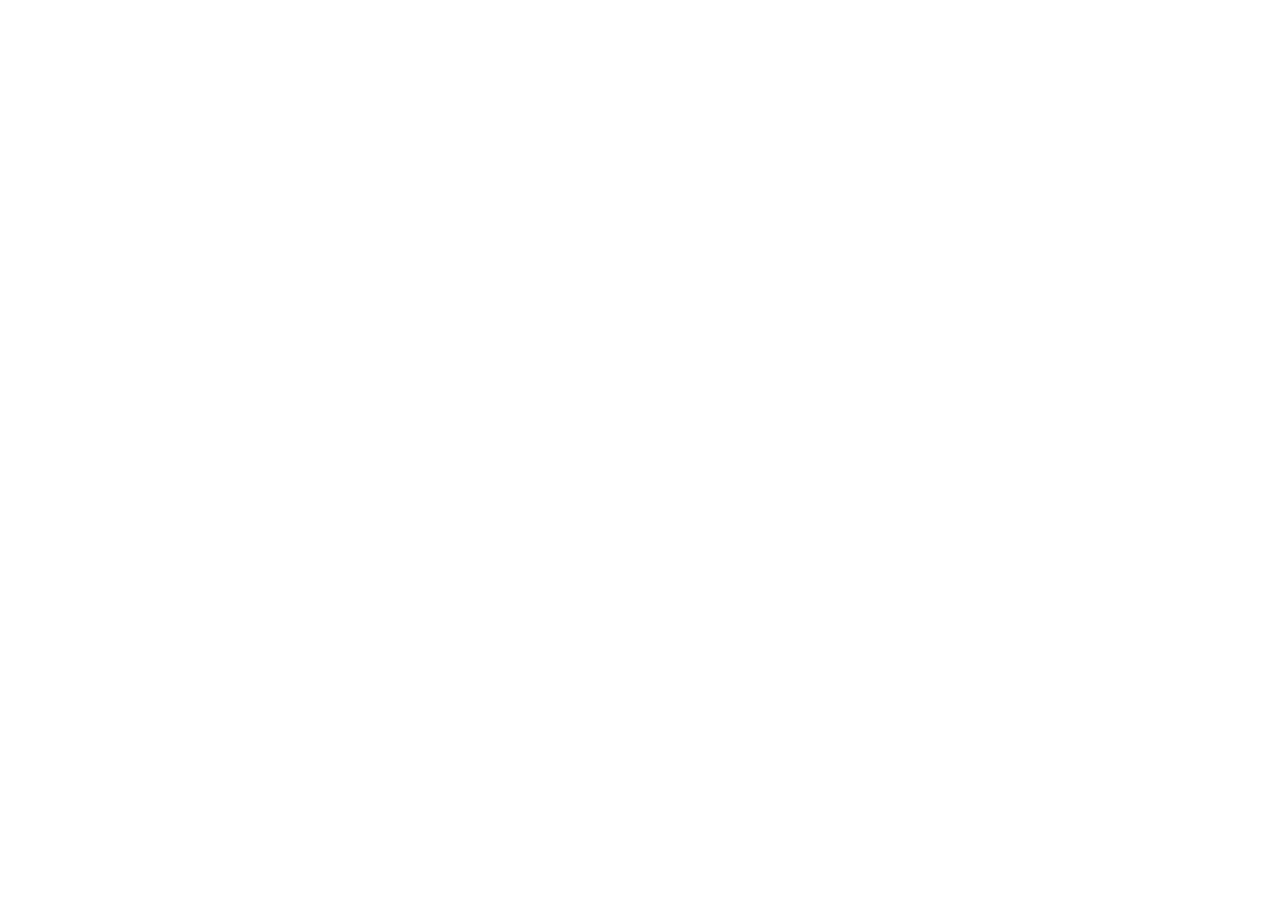
==== docs/index.html @ 6563107e "Initial commit" ====
<!DOCTYPE html><html lang="en"><head><meta charset="UTF-8"><meta name="viewport" content="width=device-width,initial-scale=1"><title>Joey Sode</title><link rel="stylesheet" href="style.css"></head><body><canvas id="_canvas"></canvas><script type="module" src="index.js"></script></body></html>
---- docs/style.css ----
body{height:100vh;margin:0;width:100vw}#_canvas{display:block;height:100%;width:100%}
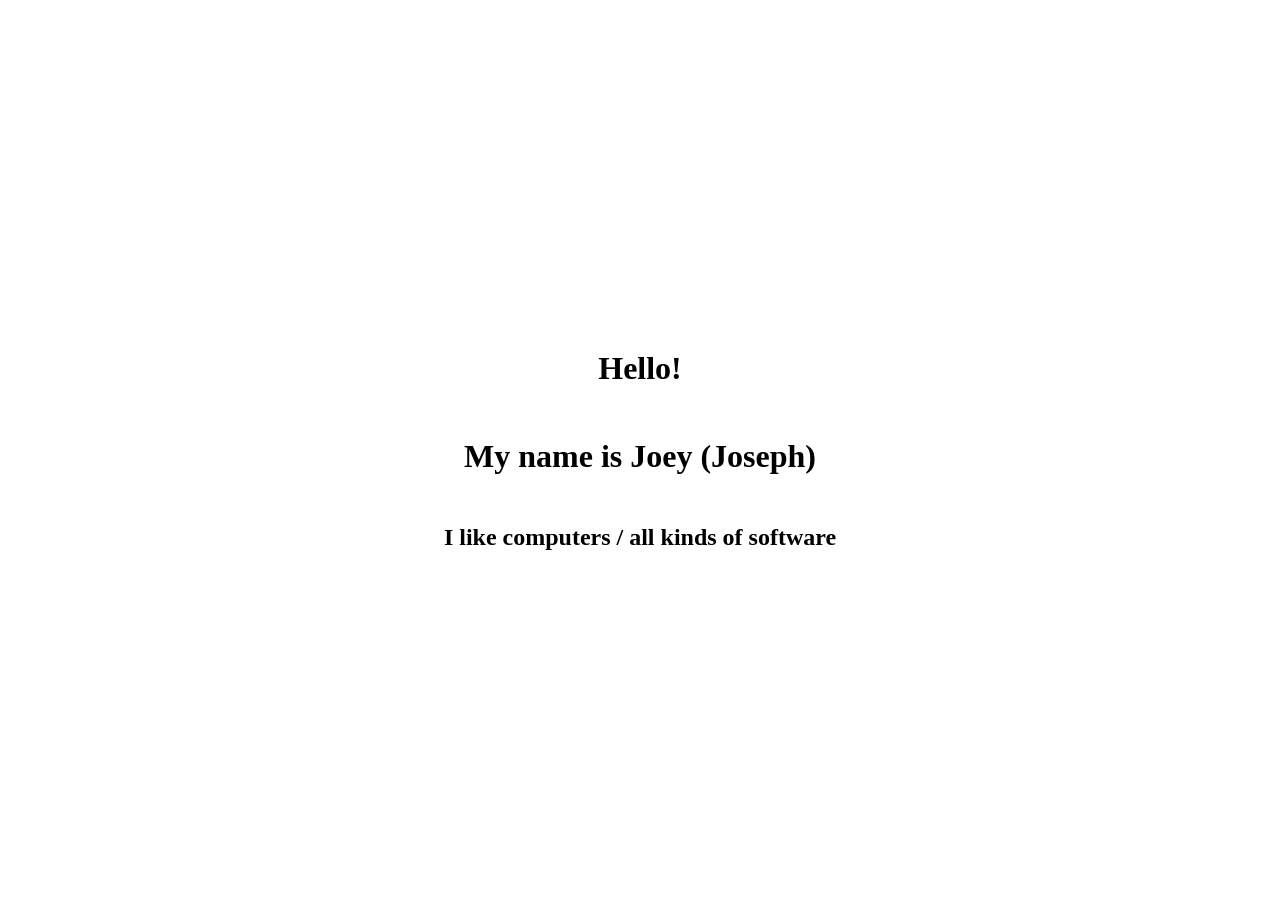
==== commit b9358398: "Build minified site" ====
--- a/docs/index.html
+++ b/docs/index.html
@@ -1 +1,2 @@
-<!DOCTYPE html><html lang="en"><head><meta charset="UTF-8"><meta name="viewport" content="width=device-width,initial-scale=1"><title>Joey Sode</title><link rel="stylesheet" href="style.css"></head><body><canvas id="_canvas"></canvas><script type="module" src="index.js"></script></body></html>+<!doctype html><html lang=en><meta charset=UTF-8><meta name=viewport content="width=device-width,initial-scale=1"><title>Joey Sode</title><link rel=stylesheet href=style.css><canvas id=_canvas></canvas>
+<script type=module src=index.js></script><div class=text><h1>Hello!</h1><h1>My name is Joey (Joseph)</h1><h2>I like computers / all kinds of software</h2></div>
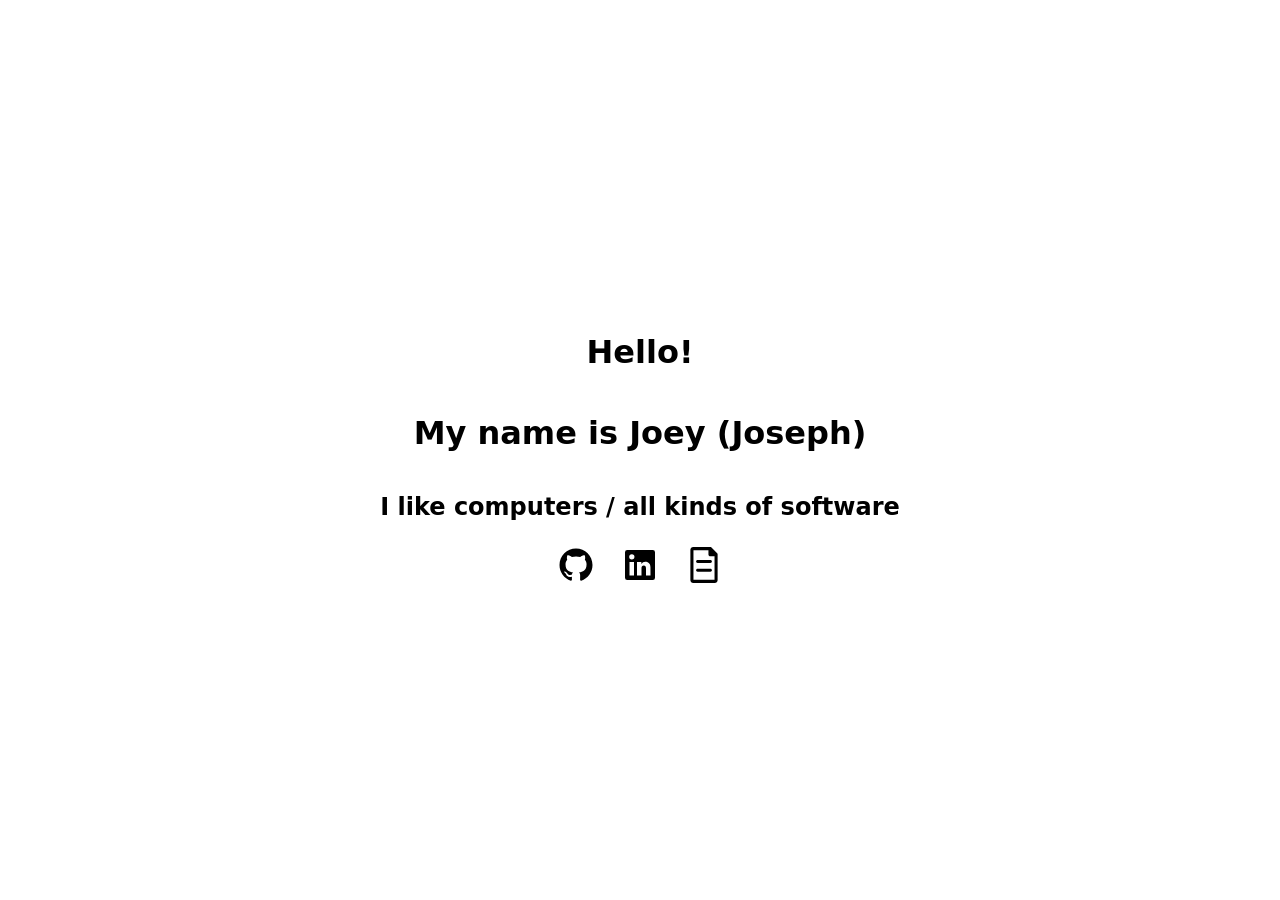
==== commit 9742f420: "Action: build minified site" ====
--- a/docs/index.html
+++ b/docs/index.html
@@ -1,2 +1,4 @@
 <!doctype html><html lang=en><meta charset=UTF-8><meta name=viewport content="width=device-width,initial-scale=1"><title>Joey Sode</title><link rel=stylesheet href=style.css><canvas id=_canvas></canvas>
-<script type=module src=index.js></script><div class=text><h1>Hello!</h1><h1>My name is Joey (Joseph)</h1><h2>I like computers / all kinds of software</h2></div>+<script type=module src=index.js></script><div class=text><h1>Hello!</h1><h1>My name is Joey (Joseph)</h1><h2>I like computers / all kinds of software</h2><div class=anchors><a class=github-anchor href=https://github.com/joeysode64 target=_blank><svg width="75%" height="75%" viewBox="0 0 24 24"><path d="M12 1C5.923 1 1 5.923 1 12c0 4.867 3.149 8.979 7.521 10.436.55.096.756-.233.756-.522.0-.262-.013-1.128-.013-2.049-2.764.509-3.479-.674-3.699-1.292-.124-.317-.66-1.293-1.127-1.554-.385-.207-.936-.715-.014-.729.866-.014 1.485.797 1.691 1.128.99 1.663 2.571 1.196 3.204.907.096-.715.385-1.196.701-1.471-2.448-.275-5.005-1.224-5.005-5.432.0-1.196.426-2.186 1.128-2.956-.111-.275-.496-1.402.11-2.915.0.0.921-.288 3.024 1.128a10.193 10.193.0 012.75-.371c.936.0 1.871.123 2.75.371 2.104-1.43 3.025-1.128 3.025-1.128.605 1.513.221 2.64.111 2.915.701.77 1.127 1.747 1.127 2.956.0 4.222-2.571 5.157-5.019 5.432.399.344.743 1.004.743 2.035.0 1.471-.014 2.654-.014 3.025.0.289.206.632.756.522C19.851 20.979 23 16.854 23 12c0-6.077-4.922-11-11-11z"/></svg>
+</a><a class=linkedin-anchor href=https://www.linkedin.com/in/joseph-soderquist-6352573b2/ target=_blank><svg width="75%" height="75%" viewBox="0 0 24 24"><path d="M20.5 2h-17A1.5 1.5.0 002 3.5v17A1.5 1.5.0 003.5 22h17a1.5 1.5.0 001.5-1.5v-17A1.5 1.5.0 0020.5 2zM8 19H5v-9h3zM6.5 8.25A1.75 1.75.0 118.3 6.5 1.78 1.78.0 016.5 8.25zM19 19h-3v-4.74c0-1.42-.6-1.93-1.38-1.93A1.74 1.74.0 0013 14.19a.66.66.0 000 .14V19h-3v-9h2.9v1.3a3.11 3.11.0 012.7-1.4c1.55.0 3.36.86 3.36 3.66z"/></svg>
+</a><a class=resume-anchor href=files/resume.pdf target=_blank><svg width="75%" height="75%" viewBox="0 0 370.32 370.32"><path d="M320.816 63.219 261.94 4.339C259.156 1.561 255.39.0 251.457.0H74.271C58.219.0 45.16 13.06 45.16 29.112v312.095c0 16.053 13.059 29.113 29.111 29.113h221.777c16.052.0 29.111-13.06 29.111-29.113V73.703C325.16 69.769 323.6 65.998 320.816 63.219zM293.547 337.907H76.773V32.414h154.088v43.577c0 10.554 8.554 19.106 19.105 19.106h43.58v242.81z"/><path d="M103.827 149.16c0 8.284 6.716 15 15 15h132.667c8.284.0 15-6.716 15-15s-6.716-15-15-15H118.827c-8.285.0-15 6.71600000000001-15 15z"/><path d="M251.494 224.16H118.827c-8.284.0-15 6.716-15 15s6.716 15 15 15h132.667c8.284.0 15-6.716 15-15s-6.71600000000001-15-15-15z"/></svg></a></div></div>
